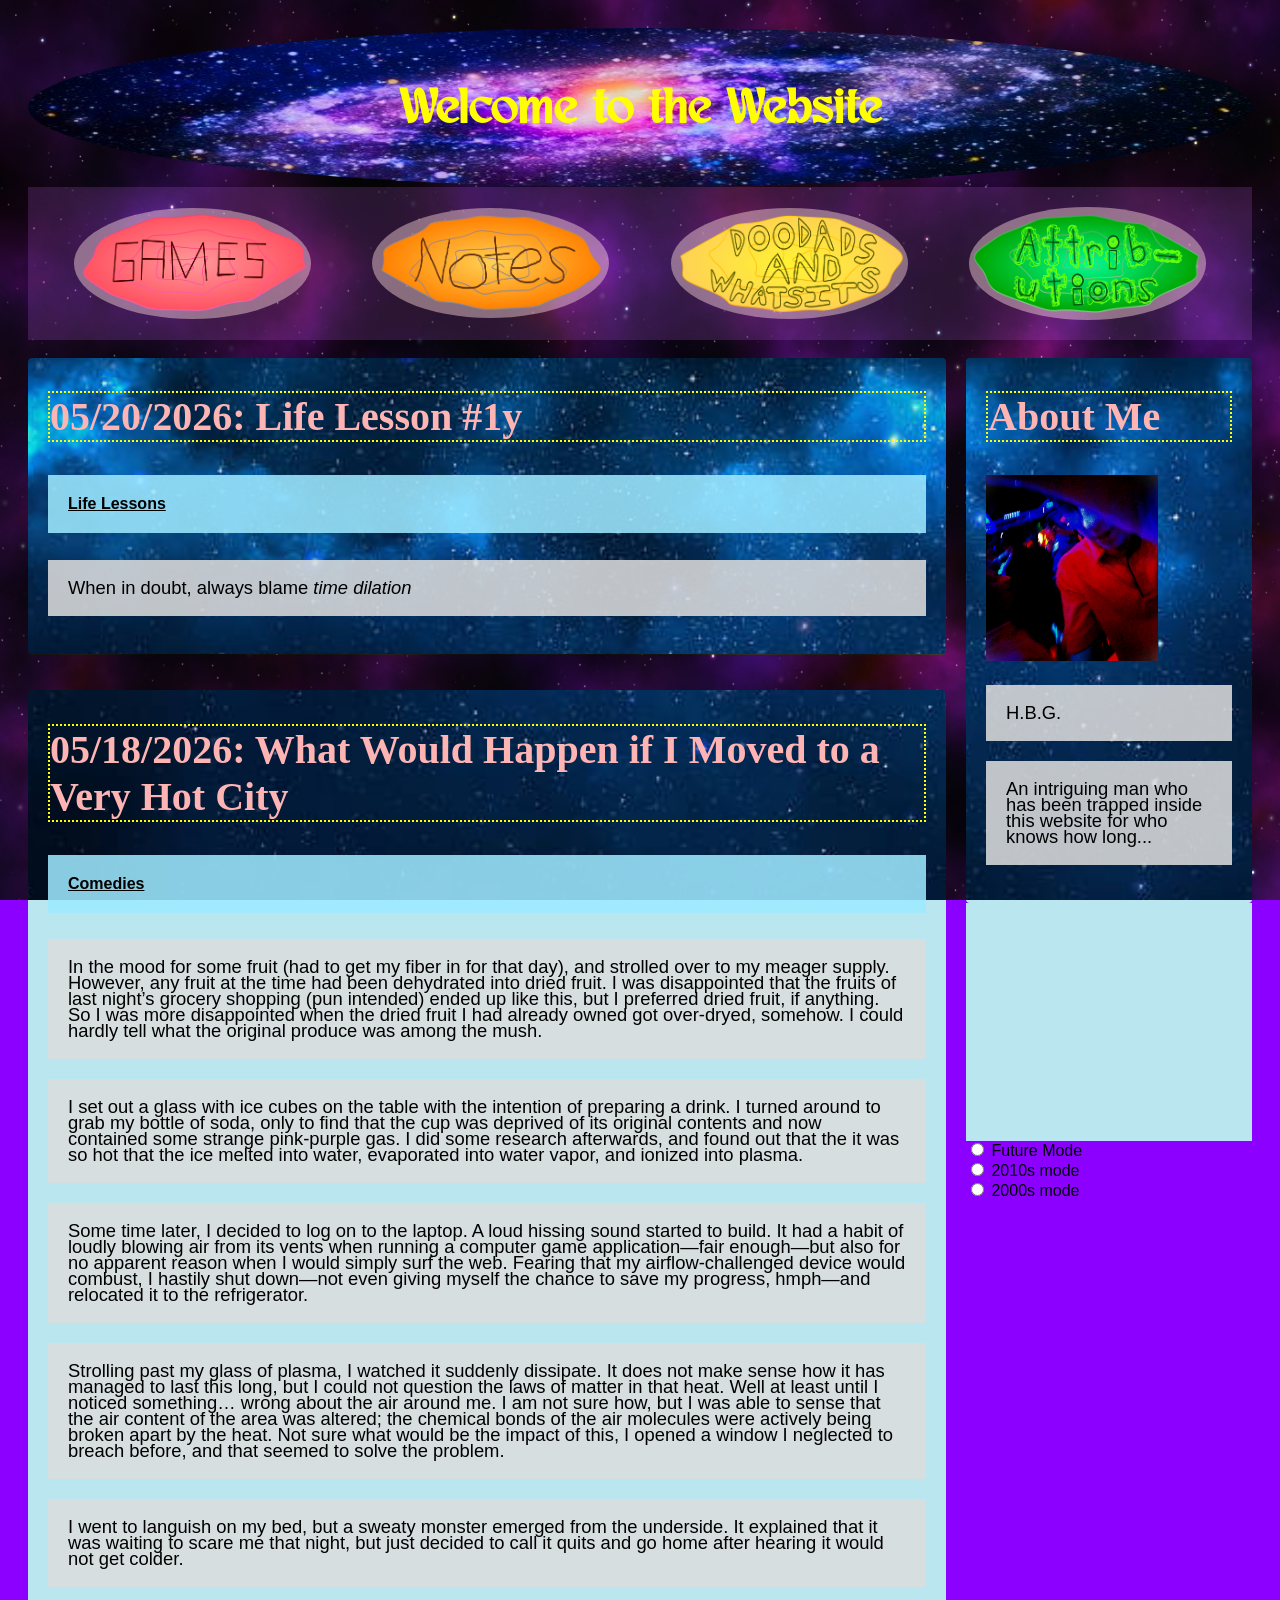
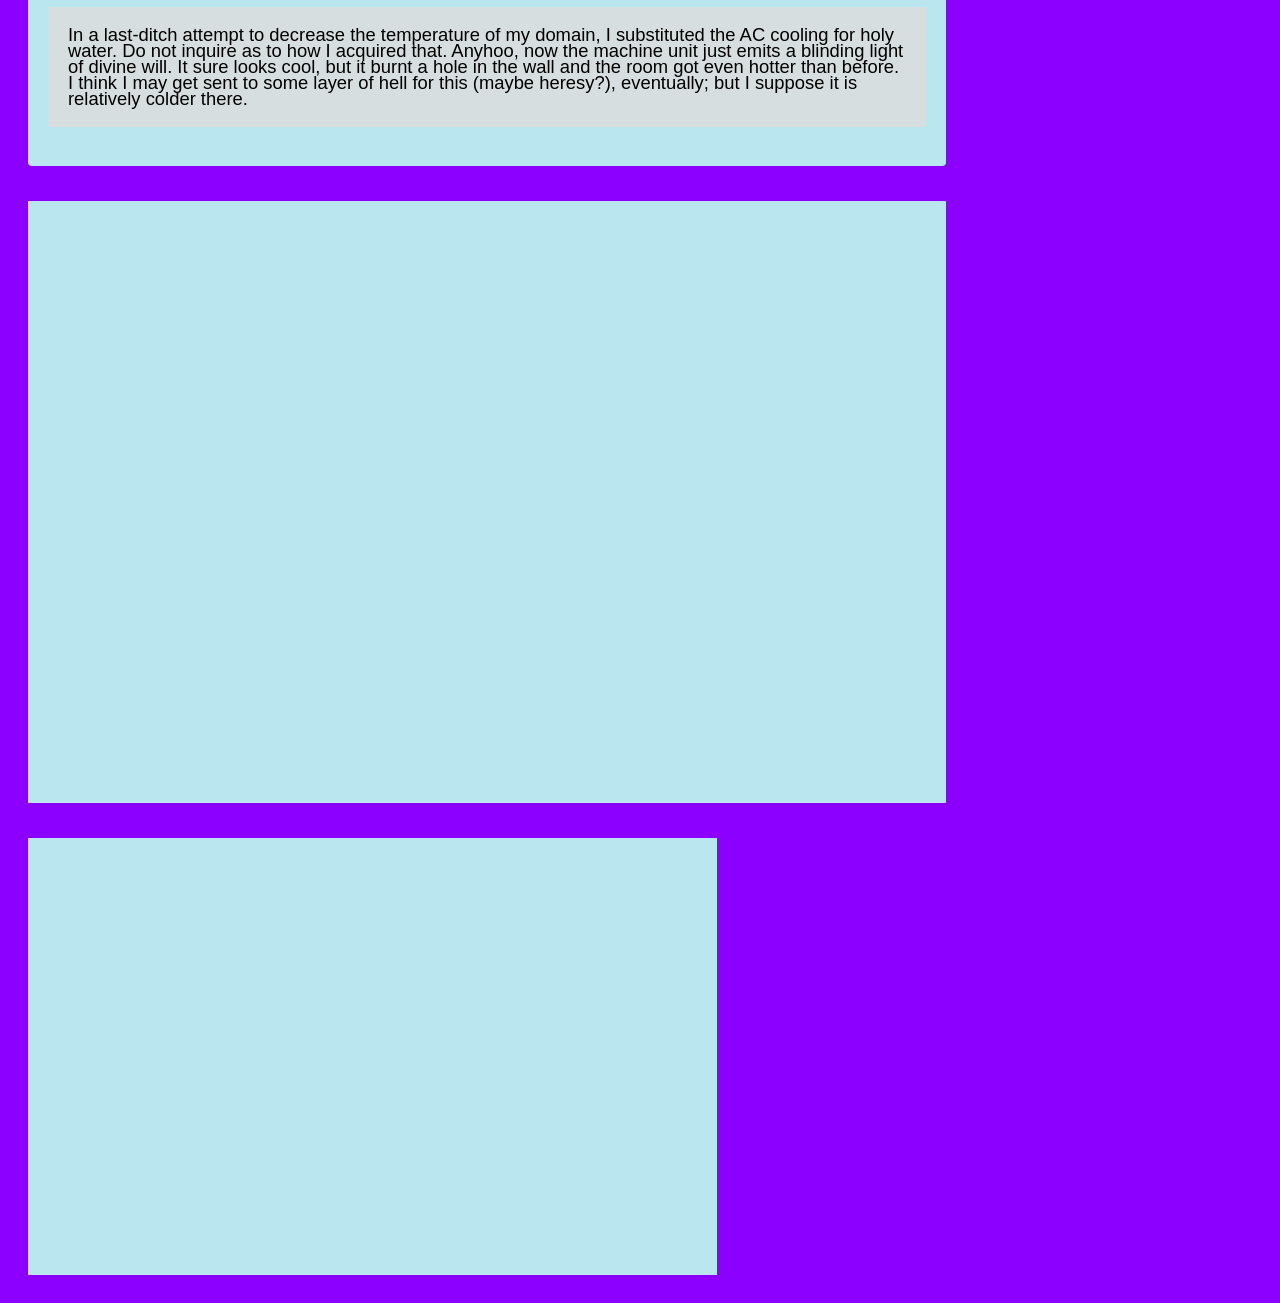
==== Blogosphere.html @ 5c53fa5b "post: Time Dilation Renamed file name to Blogosphere" ====
<!DOCTYPE html>
<html lang="en">
<head>
<meta name="viewport" content="width=device-width, initial-scale=1">
<style>
* {
  box-sizing: border-box;
  justify-content: flex-end;
}

/* Add a gray background color with some padding */
body {
  font-family: Arial;
  padding: 20px;
  background: rgb(139, 0, 255);
  background-image: url("Media/Backgrounds/Space_BG.jpg");
		background-repeat: no-repeat;
  		background-attachment: fixed;
  		background-size: 100% 100%;	
}

/* Header/Blog Title */
.header {
  padding: 20px;
  font-size: 12rem;
  text-align: center;
  background-color: rgba(212, 111, 255, 0.457);
  background-position: center;
  background-image: url("Media/Backgrounds/Galaxy.jpg");
		background-repeat: no-repeat;
    background-attachment: unfixed;
    background-size: 100% 200%;
    border-radius: 90%;
}

.nav {
  display: flex;
  flex-direction: row;
  justify-content: center;
  align-items: center;
  gap: 10px;
  padding: 20px;
  background-color: rgba(212, 111, 255, 0.174); /*corner-shape: round round square square;*/
  /*position: sticky;*/
  top: 0;
  z-index: 1;
}

/* Create two unequal columns that floats next to each other */
/* Left column */
.leftcolumn {   
  float: left;
  width: 75%;
}

/* Right column */
.rightcolumn {
  float: left;
  width: 25%;
  padding-left: 20px;
}

.img {
  background-color: #aaa;
  width: 100%;
  height: auto;
  padding: 20px;
}

.img-nav {
  background-color: #ffdcdc70;
  width: 20%;
  height: auto;
  padding-top: 6px;
  padding-bottom: 6px;
  padding-left: 3px;
  padding-right: 3px;
  background-repeat: no-repeat;
    background-attachment: unfixed;
    background-size: 100% 100%;
    border-radius: 80%;
  margin: auto;
}

.img-nav:hover {
  animation-name: pulse;
  animation-duration: 1s;
  animation-delay: 0.1s;
  animation-iteration-count: infinite;
}

@keyframes pulse {
  0%   {width: 20%; border-radius: 80%; background-color: #ff9d9da1;}
  50%  {width: 30%; border-radius: 20%; background-color: #ff4444d6;;}
  100% {width: 20%; border-radius: 80%; background-color: #ff9d9da1;}
}

/* Add a card effect for articles */
.card {
   backdrop-filter: sepia(90%);  
   background-color: rgba(196, 248, 255, 0.9);
   background-image: url("Media/Backgrounds/Space_BG_Blue.jpg");
	 background-repeat: no-repeat;
  		background-attachment: fixed;
  		background-size: 100% 100%;	
   padding-top: 0.1px;
   padding-left: 20px;
   padding-right: 20px;
   padding-bottom: 20px;
   border-radius: 4px;
}

/* Clear floats after the columns */
.row:after {
  content: "";
  display: table;
  clear: both;
}

/* Footer */
.footer {
  padding: 20px;
  text-align: center;
  background: #ddd;
  margin-top: 20px;
}

p {
	background: #dddd;
	padding: 20px;
	margin-top: 20px;
}




/* Responsive layout - when the screen is less than 800px wide, make the two columns stack on top of each other instead of next to each other */
@media screen and (max-width: 800px) {
  .leftcolumn, .rightcolumn {   
    width: 100%;
    padding: 0;
  }
}
</style>
</head>
<body>

<div class="header">
  <link rel="stylesheet" href="style.css">
	<meta charset="utf-8">
	<title>Welcome</title>
	<h1 style="color: rgb(255, 255, 0)">Welcome to the Website</h1>
</div>

<div class="nav">
  <img id="games" src='Media/Buttons/GamesButton.png' alt="Go to Games" title="Go to Games" class="img-nav">
	<img id="notes" src='Media/Buttons/NotesButton.png' alt="Go to Notes" title="Go to Notes" class="img-nav">
	<img id="doodads" src='Media/Buttons/DoodadsButton.png' alt="Go to Doodads and Whatsits" title="Go to Doodads and Whatsits" class="img-nav">
	<img id="attributions" src='Media/Buttons/AttriButton.png' alt="Go to Attributions" title="Go to Attributions" class="img-nav">

  <audio id="audio1" src="temp.mp3"></audio>
  <audio id="audio2" src="temp2.mp3"></audio>
  <audio id="audio3" src="temp3.mp3"></audio>
  <audio id="audio4" src="temp4.mp3"></audio>
  <audio id="audio5" src="temp5.mp3"></audio>

  <script>
    var playing = false;
    
    const fileDict = {
      games: {
        audio: document.getElementById("audio1"),
        img: document.getElementById("games"),
        target: "games.html",
      },
      notes: {
        audio: document.getElementById("audio2"),
        img: document.getElementById("notes"),
        target: "notes.html",
      },
      doodads: {
        audio: document.getElementById("audio3"),
        img: document.getElementById("doodads"),
        target: "doodads.html",
      },
      attributions: {
        audio: document.getElementById("audio5"),
        img: document.getElementById("attributions"),
        target: "works_cited.html",
      },
    };


    function play(audio) {
      return function executeOnEvent (event) {
        audio.loop = true;
        audio.play();
      }
    }
    
    function playAndOpen(audio, target) {
      return function executeOnEvent (event) {
        audio.loop = true;
        audio.play();
        if(playing) {
          window.open(target, "_self");
        }
        playing = true;
      }
    }


    function stop(audio) {
      return function executeOnEvent (event) {
        audio.pause();
        playing = false;
      }
    }

    
    //Condense this into own function later
    fileDict["games"]["img"].addEventListener('mouseover', play(fileDict["games"]["audio"]));
    fileDict["games"]["img"].addEventListener('click', playAndOpen(fileDict["games"]["audio"], fileDict["games"]["target"]));
    fileDict["games"]["img"].addEventListener('mouseout', stop(fileDict["games"]["audio"]));

    fileDict["notes"]["img"].addEventListener('mouseover', play(fileDict["notes"]["audio"]));
    fileDict["notes"]["img"].addEventListener('click', playAndOpen(fileDict["notes"]["audio"], fileDict["notes"]["target"]));
    fileDict["notes"]["img"].addEventListener('mouseout', stop(fileDict["notes"]["audio"]));

    fileDict["doodads"]["img"].addEventListener('mouseover', play(fileDict["doodads"]["audio"]));
    fileDict["doodads"]["img"].addEventListener('click', playAndOpen(fileDict["doodads"]["audio"], fileDict["doodads"]["target"]));
    fileDict["doodads"]["img"].addEventListener('mouseout', stop(fileDict["doodads"]["audio"]));

    fileDict["attributions"]["img"].addEventListener('mouseover', play(fileDict["attributions"]["audio"]));
    fileDict["attributions"]["img"].addEventListener('click', playAndOpen(fileDict["attributions"]["audio"], fileDict["attributions"]["target"]));
    fileDict["attributions"]["img"].addEventListener('mouseout', stop(fileDict["attributions"]["audio"]));
  </script>


</div>

<!--POSTS START HERE-->
<div class="row">
  <br>
  <div class="leftcolumn">


    <div class="card">
      <h2>05/20/2026: Life Lesson #1y</h2>
      <h5><u>Life Lessons</u></h5>
      <p>When in doubt, always blame <i>time dilation</i></p>
    </div>
    <br> <br>


    <div class="card">
      <h2>05/18/2026: What Would Happen if I Moved to a Very Hot City</h2>
      <h5><u>Comedies</u></h5>
      <p>In the mood for some fruit (had to get my fiber in for that day), and strolled over to my meager supply. However, any fruit at the time had been dehydrated into dried fruit. I was disappointed that the fruits of last night’s grocery shopping (pun intended) ended up like this, but I preferred dried fruit, if anything. So I was more disappointed when the dried fruit I had already owned got over-dryed, somehow. I could hardly tell what the original produce was among the mush.</p>
      <p>I set out a glass with ice cubes on the table with the intention of preparing a drink. I turned around to grab my bottle of soda, only to find that the cup was deprived of its original contents and now contained some strange pink-purple gas. I did some research afterwards, and found out that the it was so hot that the ice melted into water, evaporated into water vapor, and ionized into plasma.</p>
      <p>Some time later, I decided to log on to the laptop. A loud hissing sound started to build. It had a habit of loudly blowing air from its vents when running a computer game application—fair enough—but also for no apparent reason when I would simply surf the web. Fearing that my airflow-challenged device would combust, I hastily shut down—not even giving myself the chance to save my progress, hmph—and relocated it to the refrigerator.</p> 
      <p>Strolling past my glass of plasma, I watched it suddenly dissipate. It does not make sense how it has managed to last this long, but I could not question the laws of matter in that heat. Well at least until I noticed something… wrong about the air around me. I am not sure how, but I was able to sense that the air content of the area was altered; the chemical bonds of the air molecules were actively being broken apart by the heat. Not sure what would be the impact of this, I opened a window I neglected to breach before, and that seemed to solve the problem.</p>
      <p>I went to languish on my bed, but a sweaty monster emerged from the underside. It explained that it was waiting to scare me that night, but just decided to call it quits and go home after hearing it would not get colder.</p>
      <p>In a last-ditch attempt to decrease the temperature of my domain, I substituted the AC cooling for holy water. Do not inquire as to how I acquired that. Anyhoo, now the machine unit just emits a blinding light of divine will. It sure looks cool, but it burnt a hole in the wall and the room got even hotter than before. I think I may get sent to some layer of hell for this (maybe heresy?), eventually; but I suppose it is relatively colder there.</p> 
    </div>
    <br> <br>


    <div class="card">
      <h2>05/13/2026: Favorite Kinds of Soup</h2>
      <h5><u>Lists</u></h5>
      <p>1. Chicken Tortilla</p>
      <p>2. Clam Chowder</p>
      <p>3. Split Pea</p>
      <p>4. Matzo Ball</p>
      <p>5. Tomato (honorable mention)</p>
    </div>
    <br> <br>
  
  <div class="leftcolumn">
    <div class="card">
      <h2>04/07/2026: An Initial Commit</h2>
      <h5><u>Boilerplate</u>: And who knows what it can portend?!</h5>
      <p>Welcome to my psuedo-blog. Check back periodically for quips, lists, and stories.</p>
      <p>Sunt in culpa qui officia deserunt mollit anim id est laborum consectetur adipiscing elit, sed do eiusmod tempor incididunt ut labore et dolore magna aliqua. Ut enim ad minim veniam, quis nostrud exercitation ullamco.</p>
    </div>

  </div>


  </div>
  <!--POSTS END HERE-->

  <div class="rightcolumn">
    <div class="card">
      <h2>About Me</h2>
      <img src="Media\Blogosphere\Icons\Wasteland.jpg" alt="Who you looking at?!" titel="Very cool image of me" width="70%" height="70%">
      <p>H.B.G.</p>
      <p>An intriguing man who has been trapped inside this website for who knows how long...</p>
   </div>
  </div>
  <br>
  <div class="rightcolumn">
    <div class="card">
      <h3>Where to Find Me</h3>
      <a href="https://github.com/Floodlite">GitHub</a> <br> 
      <a href="https://www.linkedin.com/in/henry-bg-910a9b313/">Linkedin</a> <br> 
      <a href="https://supercriticality.itch.io/">Itch.io</a> <br> 
      <a href="https://lambda-cdm.bandcamp.com/">Bandcamp</a> <br> 
      <iframe scrolling="no" style="border: 1; border-color:cyan; width: 100%;height: 50px;" color="cyan"; src="https://bandcamp.com/band_follow_button_deluxe/2814771398"></iframe>
    </div>

    <!--https://www.w3schools.com/tags/att_input_type_radio.asp-->
    <form>
      <input type="radio" id="Future mode" name="years" value="Future mode">
      <label for="Future mode">Future Mode</label><br>
      <input type="radio" id="2010s mode" name="years" value="2010s mode">
      <label for="2010s mode">2010s mode</label><br>
      <input type="radio" id="2000s mode" name="years" value="2000s mode">
      <label for="2000s mode">2000s mode</label>
    </form>

  </div>




  <script>
    function ChangeDecade(inputYear, targetDecade) {
      //ChangeDecade(2026, 2010) --> 2016
      //ChangeDecade(2026, 2000) --> 2006
      var firstThreeDigits = String(Math.floor(targetDecade / 10)); 
      var targetYearsDigit = String(inputYear % 10);
      return firstThreeDigits + targetYearsDigit;
    }


    
  </script>
</div>

</body>
</html>
---- style.css ----
* {
	box-sizing: border-box;
}

@font-face {
   	font-family: greenBrooks;
   	src: url('GreenBrooksRegular.otf');
}

h1 {
	text-align: center;
	font-family: greenBrooks;
    font-size: 3rem;
}

h2 {
	font-size: 2.5rem;
	border-width: 2px;
	border-style: dotted;
	border-color: yellow;
	color: rgb(255, 180, 180);
	font-family: Futura, "Trebuchet MS"
}

h3 {
	color: blue;
	font-size: 1.5rem;
	font-family: Futura, "Trebuchet MS";
	background: #cdfdff;
}

h4 {
	font-weight: 125;
	font-style: italic;
	color: white;
	font-family: Futura, "Trebuchet MS";
	font-size: 1.2rem;
}

h5 {
	background: #9eeaffdd;
	padding: 20px;
	margin-top: 20px;
	font-size: 1.0rem;
}

a {
    color: rgb(0, 255, 255);
    background-color: rgb(0, 0, 255);
    font-weight: bold;
	font-size: 1.15rem;
}

p { font-family: Futura, "Trebuchet MS", Arial, sans-serif; font-size: 1.15rem; font-style: normal; font-variant: normal; font-weight: 400; line-height: 1rem; } blockquote { font-family: Futura, "Trebuchet MS", Arial, sans-serif; font-size: 1rem; font-style: normal; font-variant: normal; font-weight: 400; line-height: 1rem; } pre { font-family: Futura, "Trebuchet MS", Arial, sans-serif; font-size: 13px; font-style: normal; font-variant: normal; font-weight: 400; line-height: 1rem; }
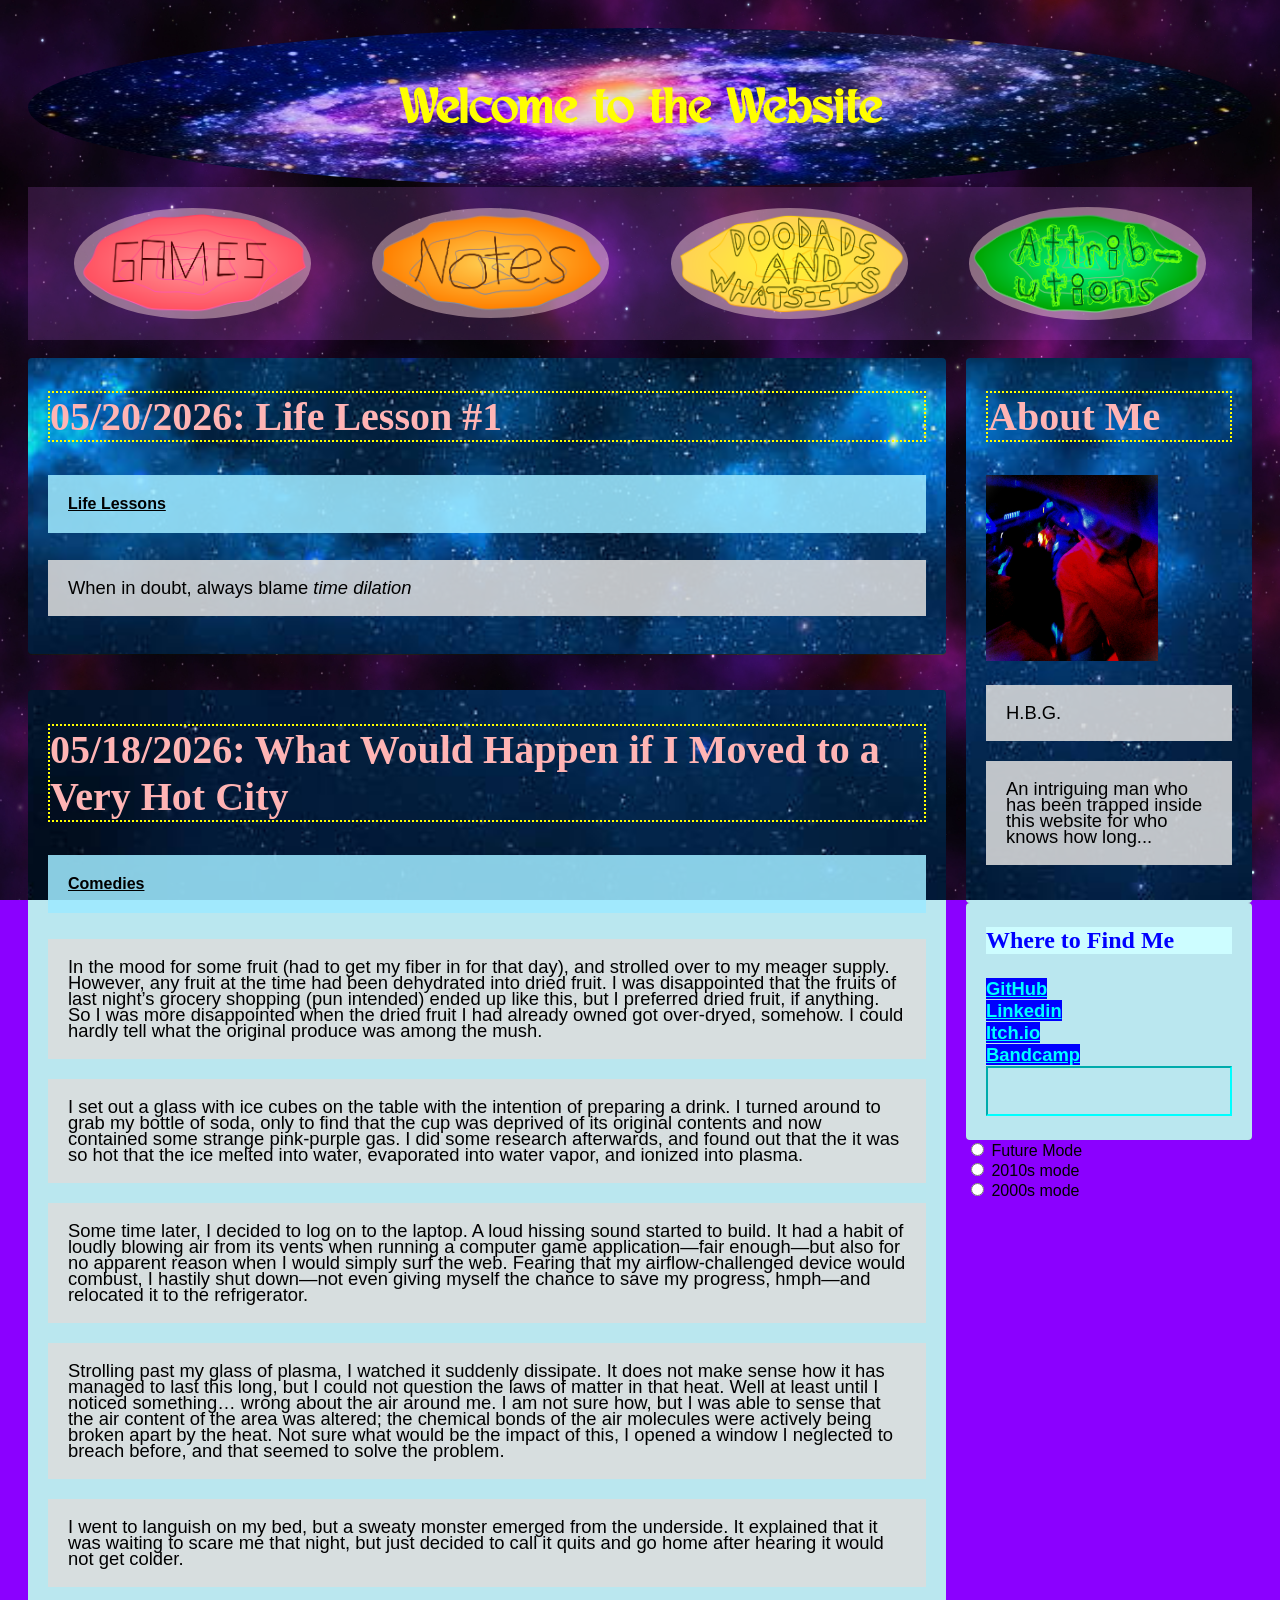
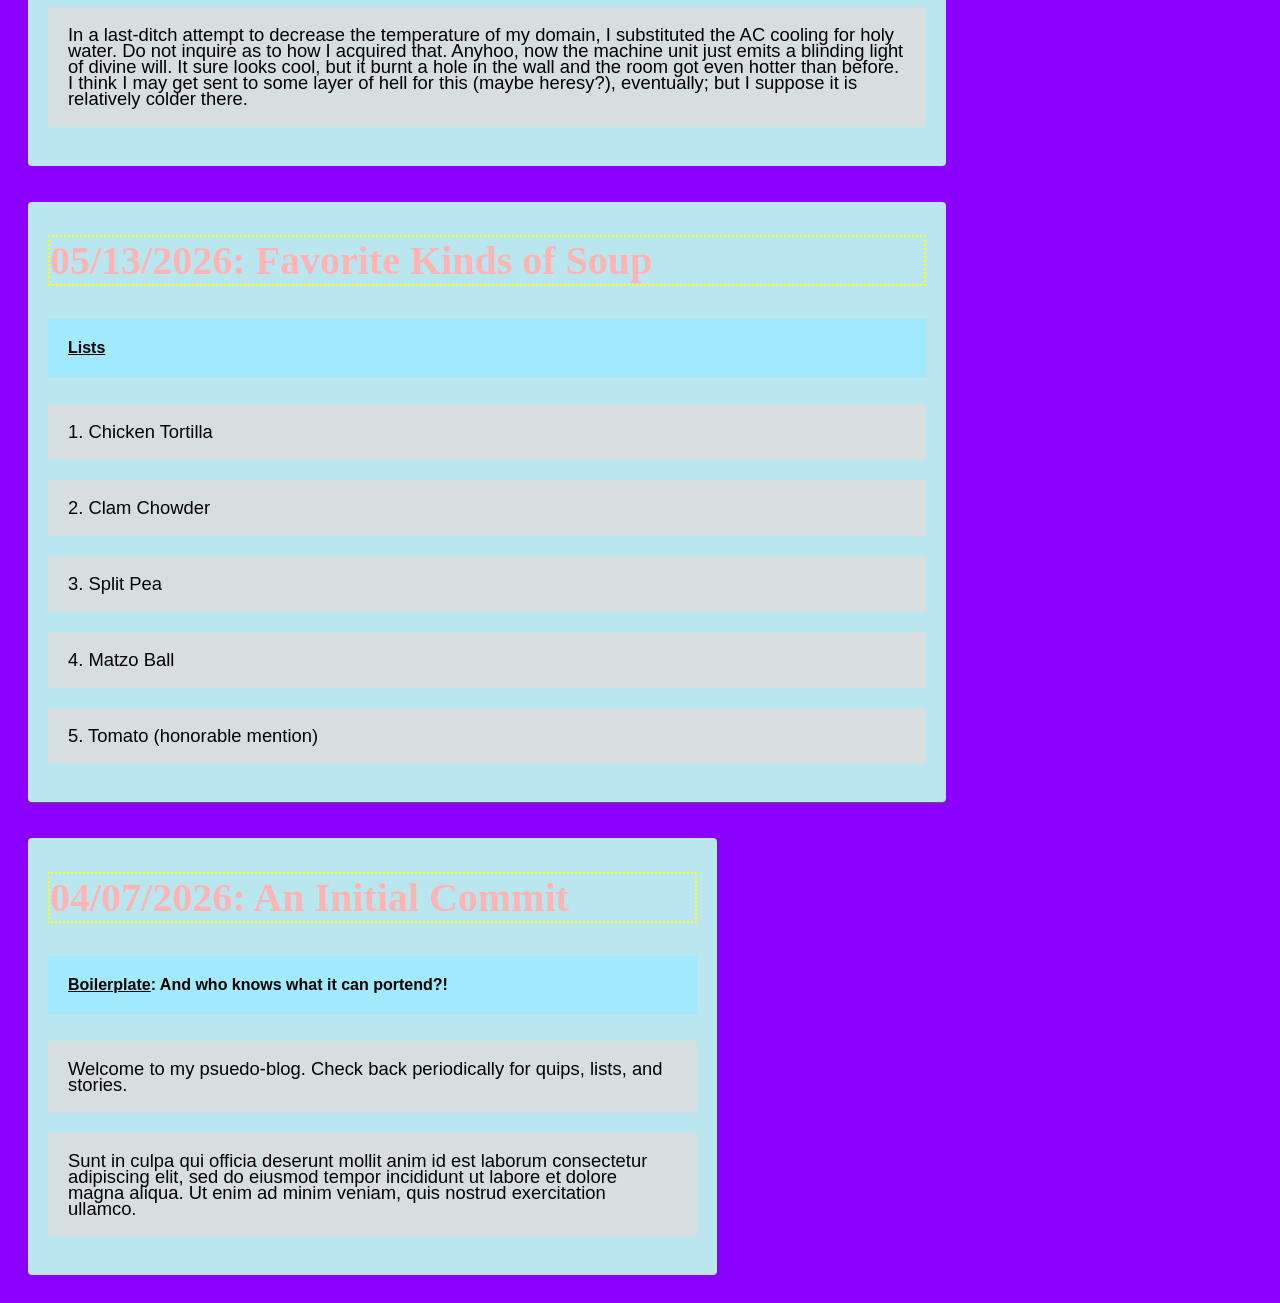
==== commit 79aaed64: "fix: Typo y" ====
--- a/Blogosphere.html
+++ b/Blogosphere.html
@@ -246,7 +246,7 @@
 
 
     <div class="card">
-      <h2>05/20/2026: Life Lesson #1y</h2>
+      <h2>05/20/2026: Life Lesson #1</h2>
       <h5><u>Life Lessons</u></h5>
       <p>When in doubt, always blame <i>time dilation</i></p>
     </div>
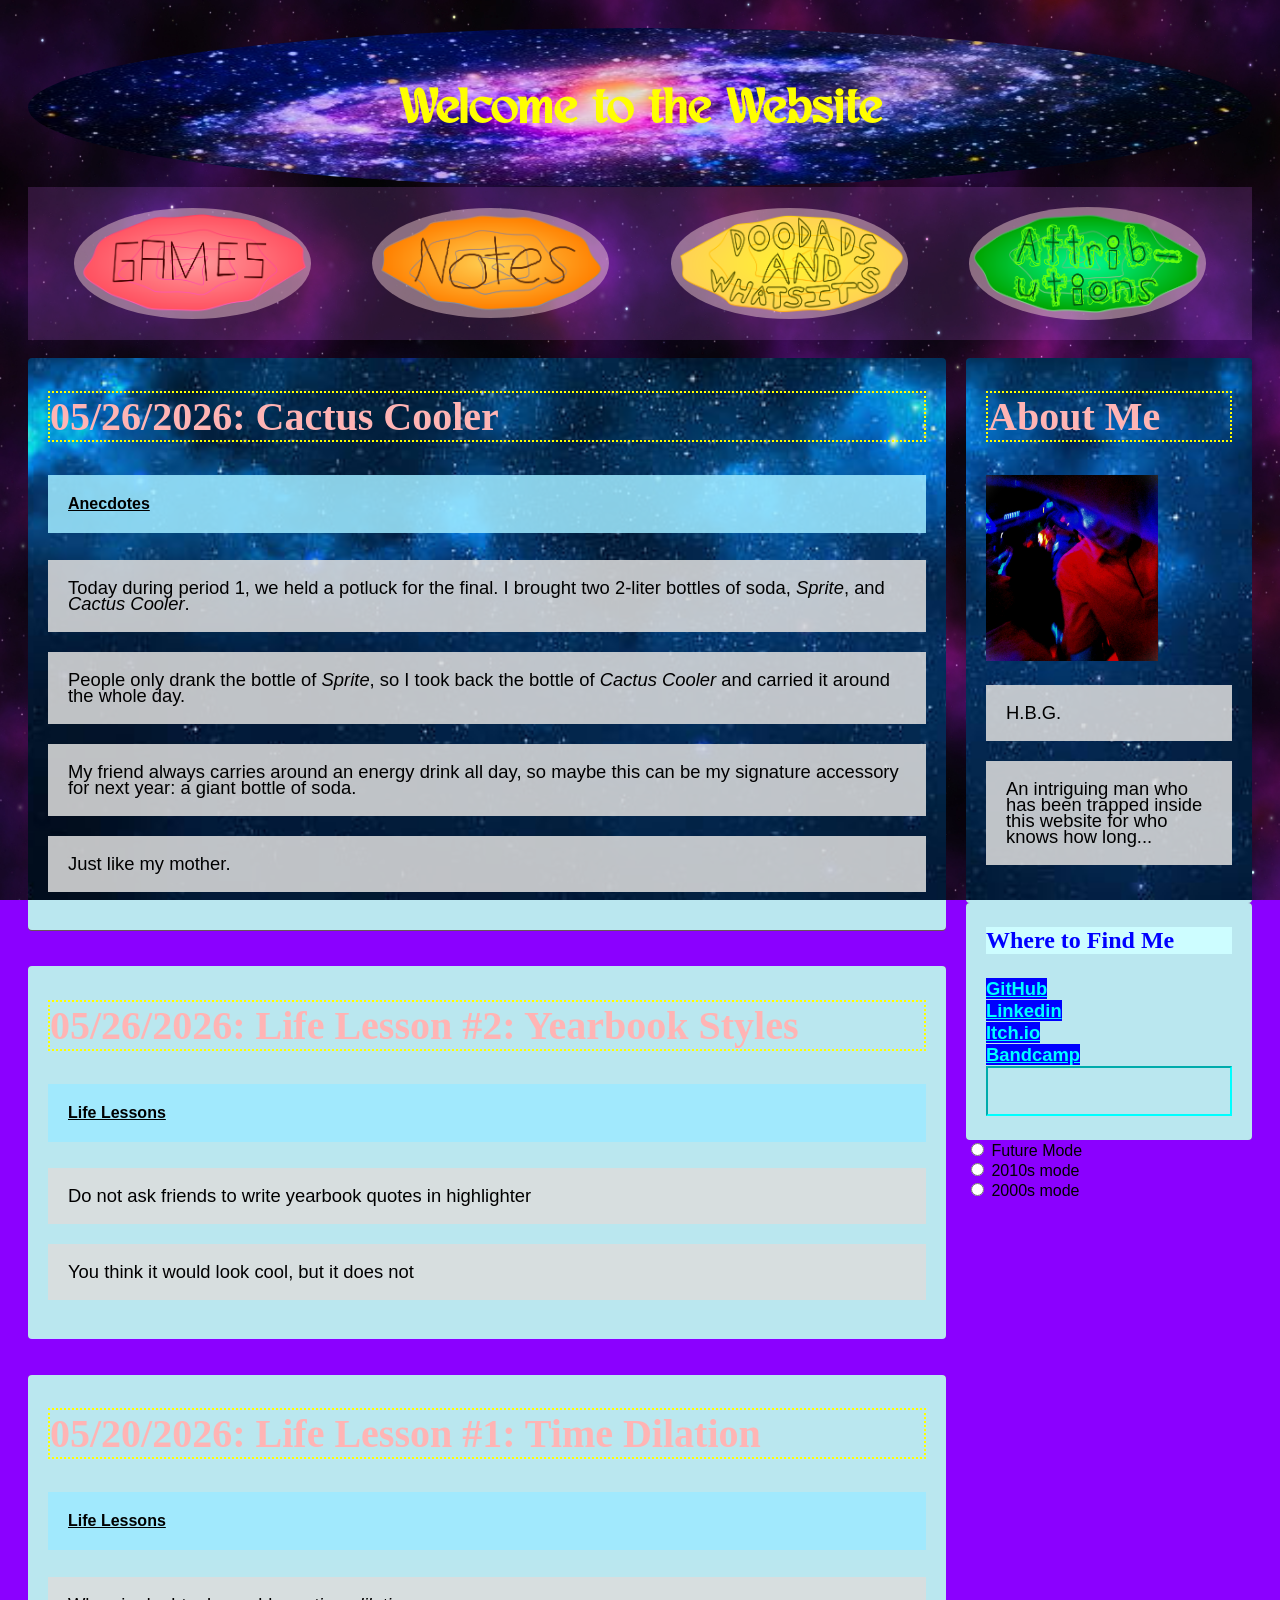
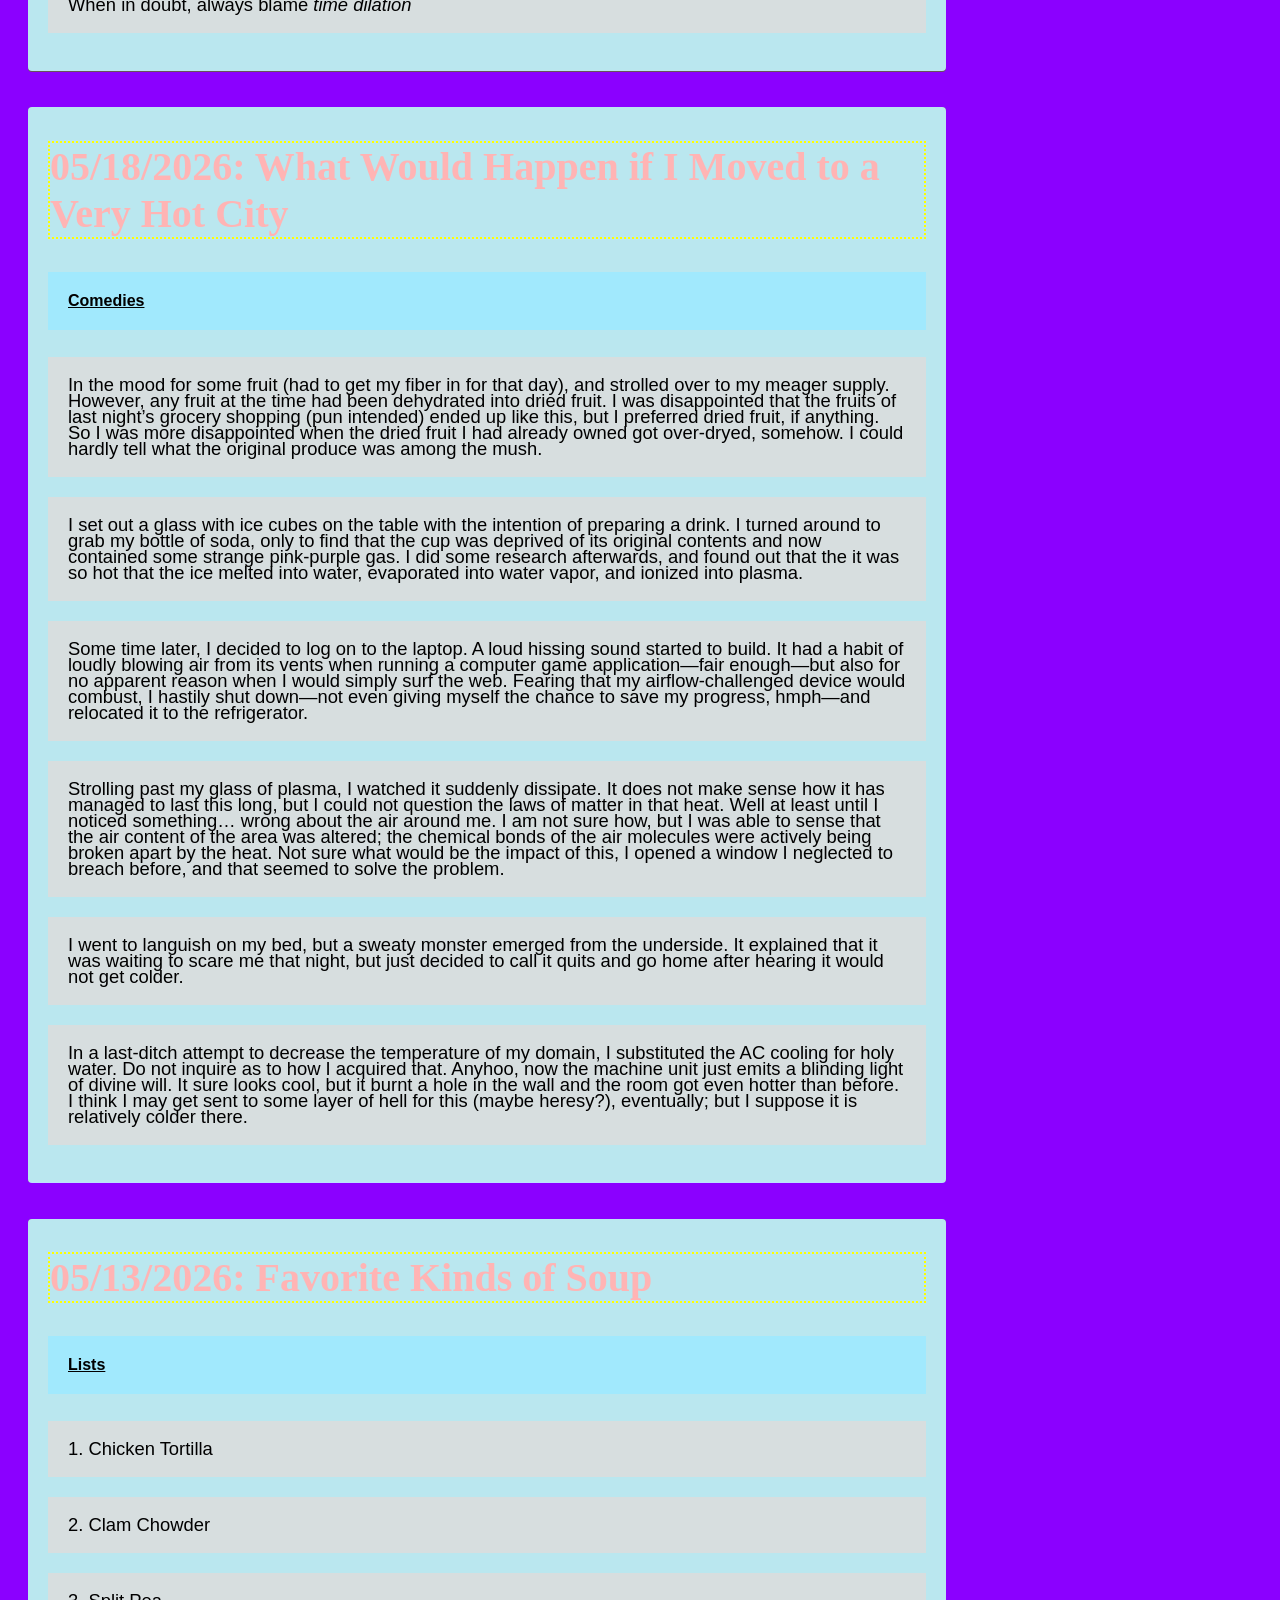
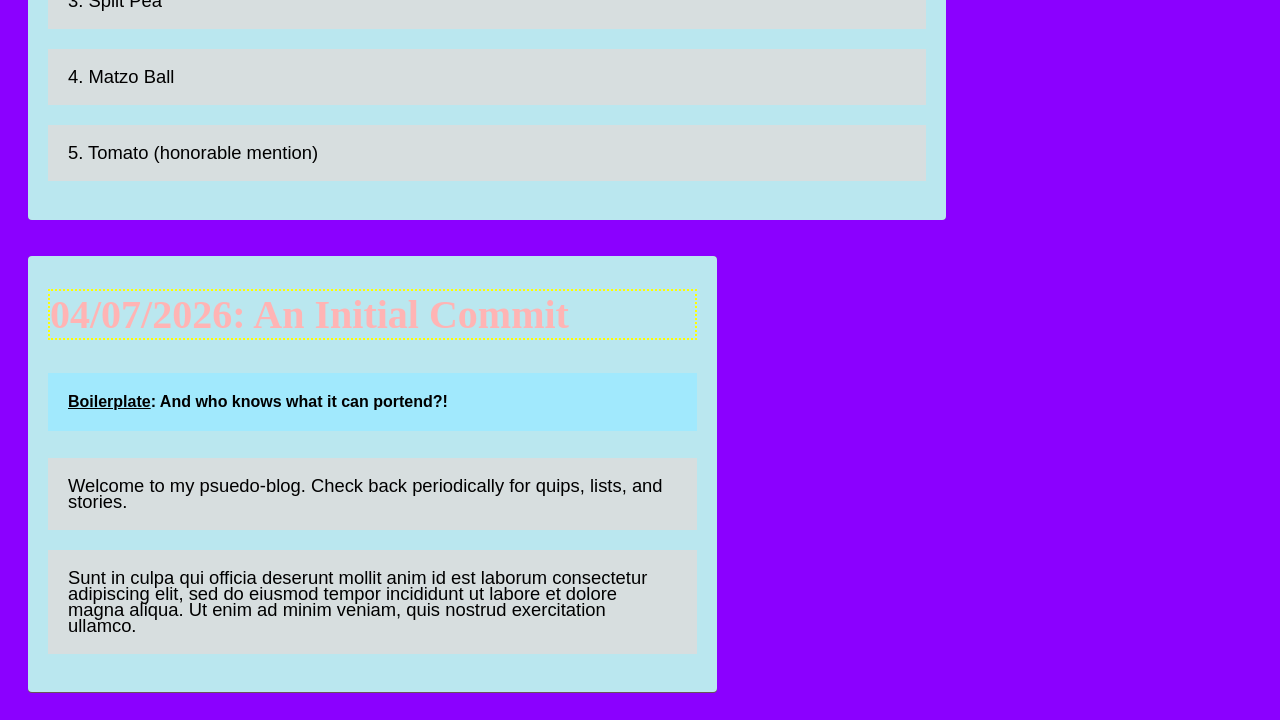
==== commit 9d3dd598: "Post: Yearbook Styles, Cactus Cooler" ====
--- a/Blogosphere.html
+++ b/Blogosphere.html
@@ -244,9 +244,27 @@
   <br>
   <div class="leftcolumn">
 
-
-    <div class="card">
-      <h2>05/20/2026: Life Lesson #1</h2>
+    <div class="card">
+      <h2>05/26/2026: Cactus Cooler</h2>
+      <h5><u>Anecdotes</u></h5>
+      <p>Today during period 1, we held a potluck for the final. I brought two 2-liter bottles of soda, <i>Sprite</i>, and <i>Cactus Cooler</i>.</p>
+      <p>People only drank the bottle of <i>Sprite</i>, so I took back the bottle of <i>Cactus Cooler</i> and carried it around the whole day.</p>
+      <p>My friend always carries around an energy drink all day, so maybe this can be my signature accessory for next year: a giant bottle of soda.</p>
+      <p>Just like my mother.</p>
+    </div>
+    <br> <br>
+
+    <div class="card">
+      <h2>05/26/2026: Life Lesson #2: Yearbook Styles</h2>
+      <h5><u>Life Lessons</u></h5>
+      <p>Do not ask friends to write yearbook quotes in highlighter</p>
+      <p>You think it would look cool, but it does not</p>
+    </div>
+    <br> <br>
+
+
+    <div class="card">
+      <h2>05/20/2026: Life Lesson #1: Time Dilation</h2>
       <h5><u>Life Lessons</u></h5>
       <p>When in doubt, always blame <i>time dilation</i></p>
     </div>
